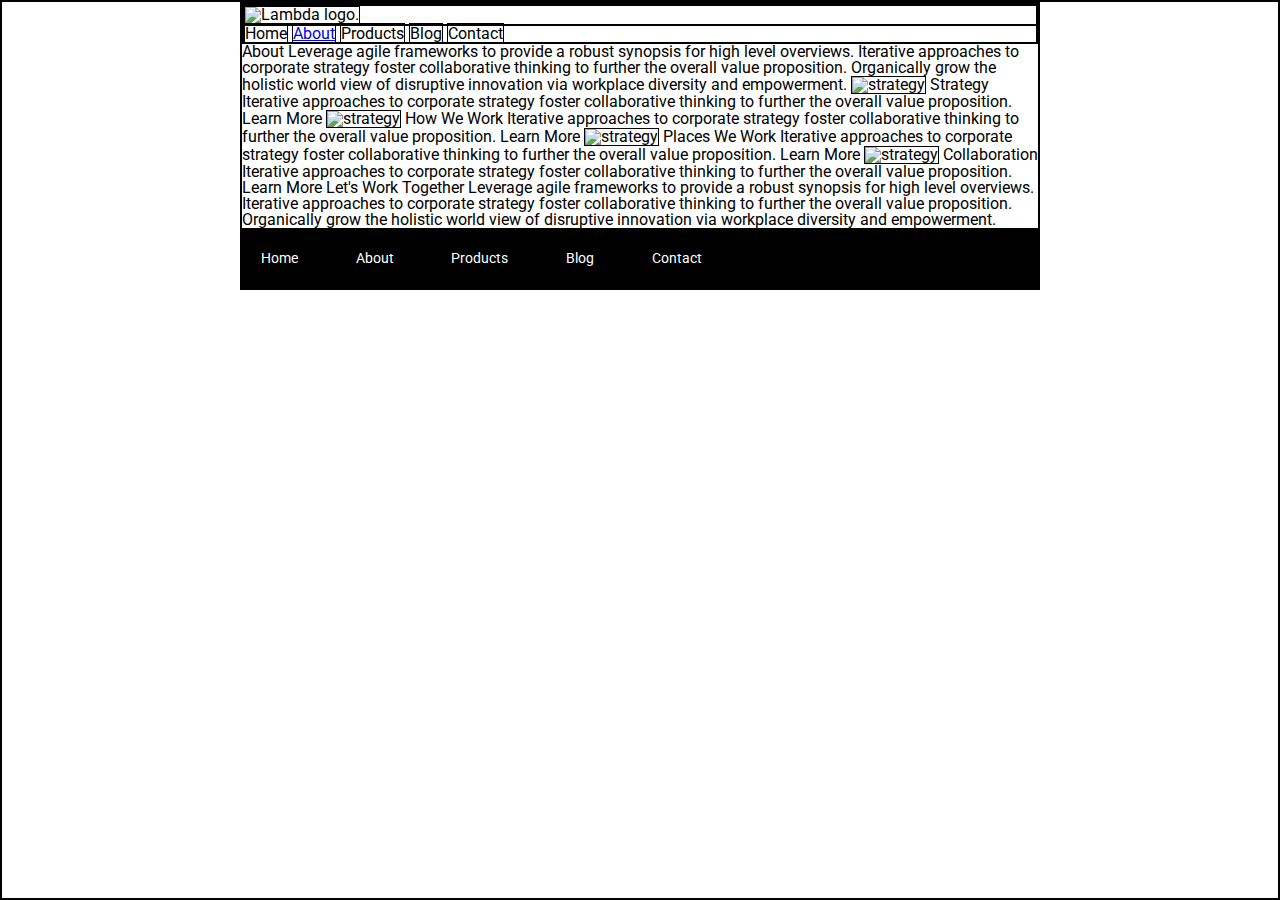
==== about.html @ dbc421f7 "first commit" ====
<!doctype html>

<html lang="en">
<head>
  <meta charset="utf-8">

  <title>Sprint Challenge - About</title>

  <link href="https://fonts.googleapis.com/css?family=Roboto|Rubik" rel="stylesheet">
  <link rel="stylesheet" href="css/index.css">

</head>

<body>
    <div class="container about-page">
     
<!-- Navigation Section -->    
<section class="nav-container">
  <nav>
    <div class="logo-container">
      <img class="logo" src="img/lambda-black.png" alt="Lambda logo.">
    </div>
    <div class="links">
    <a>Home</a>
    <a href="about.html">About</a>
    <a>Products</a>
    <a>Blog</a>
    <a>Contact</a>
    </div>
  </nav> 

    About

    Leverage agile frameworks to provide a robust synopsis for high level overviews. Iterative approaches to corporate strategy foster collaborative thinking to further the overall value proposition. Organically grow the holistic world view of disruptive innovation via workplace diversity and empowerment.


    <img src="img/about-plan.png" alt="strategy">
    
    Strategy
    
    Iterative approaches to corporate strategy foster collaborative thinking to further the overall value proposition.

    Learn More



    <img src="img/about-working.png" alt="strategy">
    
    How We Work
    
    Iterative approaches to corporate strategy foster collaborative thinking to further the overall value proposition.

    Learn More



    <img src="img/about-office.png" alt="strategy">
    
    Places We Work

    Iterative approaches to corporate strategy foster collaborative thinking to further the overall value proposition.

    Learn More

    <img src="img/about-meeting.png" alt="strategy">
    
    Collaboration
    
    Iterative approaches to corporate strategy foster collaborative thinking to further the overall value proposition.

    Learn More

    Let's Work Together

    Leverage agile frameworks to provide a robust synopsis for high level overviews. Iterative approaches to corporate strategy foster collaborative thinking to further the overall value proposition. Organically grow the holistic world view of disruptive innovation via workplace diversity and empowerment.
        
      <footer>
        <nav>
          <a href="index.html">Home</a>
          <a href="#">About</a>
          <a href="#">Products</a>
          <a href="#">Blog</a>
          <a href="#">Contact</a>
        </nav>
      </footer>
    </div><!-- container -->        
</body>
</html>
---- css/index.css ----
/* http://meyerweb.com/eric/tools/css/reset/ 
   v2.0 | 20110126
   License: none (public domain)
*/

html, body, div, span, applet, object, iframe,
h1, h2, h3, h4, h5, h6, p, blockquote, pre,
a, abbr, acronym, address, big, cite, code,
del, dfn, em, img, ins, kbd, q, s, samp,
small, strike, strong, sub, sup, tt, var,
b, u, i, center,
dl, dt, dd, ol, ul, li,
fieldset, form, label, legend,
table, caption, tbody, tfoot, thead, tr, th, td,
article, aside, canvas, details, embed, 
figure, figcaption, footer, header, hgroup, 
menu, nav, output, ruby, section, summary,
time, mark, audio, video {
	margin: 0;
	padding: 0;
	/* border: 0; */
	font-size: 100%;
	font: inherit;
	vertical-align: baseline;
}
/* HTML5 display-role reset for older browsers */
article, aside, details, figcaption, figure, 
footer, header, hgroup, menu, nav, section {
	display: block;
}
body {
	line-height: 1;
}
ol, ul {
	list-style: none;
}
blockquote, q {
	quotes: none;
}
blockquote:before, blockquote:after,
q:before, q:after {
	content: '';
	content: none;
}
table {
	border-collapse: collapse;
	border-spacing: 0;
}

* {
    border: 1px solid black;
    box-sizing: border-box;
}

html, body {
    height: 100%;
    font-family: 'Roboto', sans-serif;
}

h1, h2, h3, h4, h5 {
    font-size: 18px;
    margin-bottom: 15px;
    font-family: 'Rubik', sans-serif;
}

/* Start CSS */

p {
    line-height: 1.4;
}

.container {
    width: 800px;
    margin: 0 auto;
}

.top-content {
    display: flex;
    flex-wrap: wrap;
    justify-content: space-evenly;
    margin-bottom: 20px;
    border-bottom: 1px dashed black;
}

.top-content .text-container {
    width: 48%;
    padding: 0 1%;
    padding-bottom: 20px;  
}

.middle-content {
    margin-bottom: 20px;
    border-bottom: 1px dashed black;
}

.middle-content h2 {
    padding: 0 2%;
    margin-bottom: 0;
}

.middle-content .boxes {
    display: flex;
    flex-wrap: wrap;
    justify-content: space-evenly;
}

.middle-content .boxes .box {
    width: 12.5%;
    height: 100px;
    background: black;
    margin: 20px 2.5%;
    color: white;
    display: flex;
    align-items: center;
    justify-content: center;
}

.bottom-content {
    display: flex;
    margin: 0 2% 20px;
    justify-content: space-around;
}

.bottom-content .text-container {
    padding-right: 4%;
}

.bottom-content .text-container:last-child {
    padding-right: 0;
}

footer {
    width: 100%;
    background: black;
}

footer nav {
    width: 60%;
    display: flex;
    justify-content: space-between;
    align-items: center;
    padding: 20px 2%;
    font-size: 14px;
}

footer nav a {
    color: white;
    text-decoration: none;
}
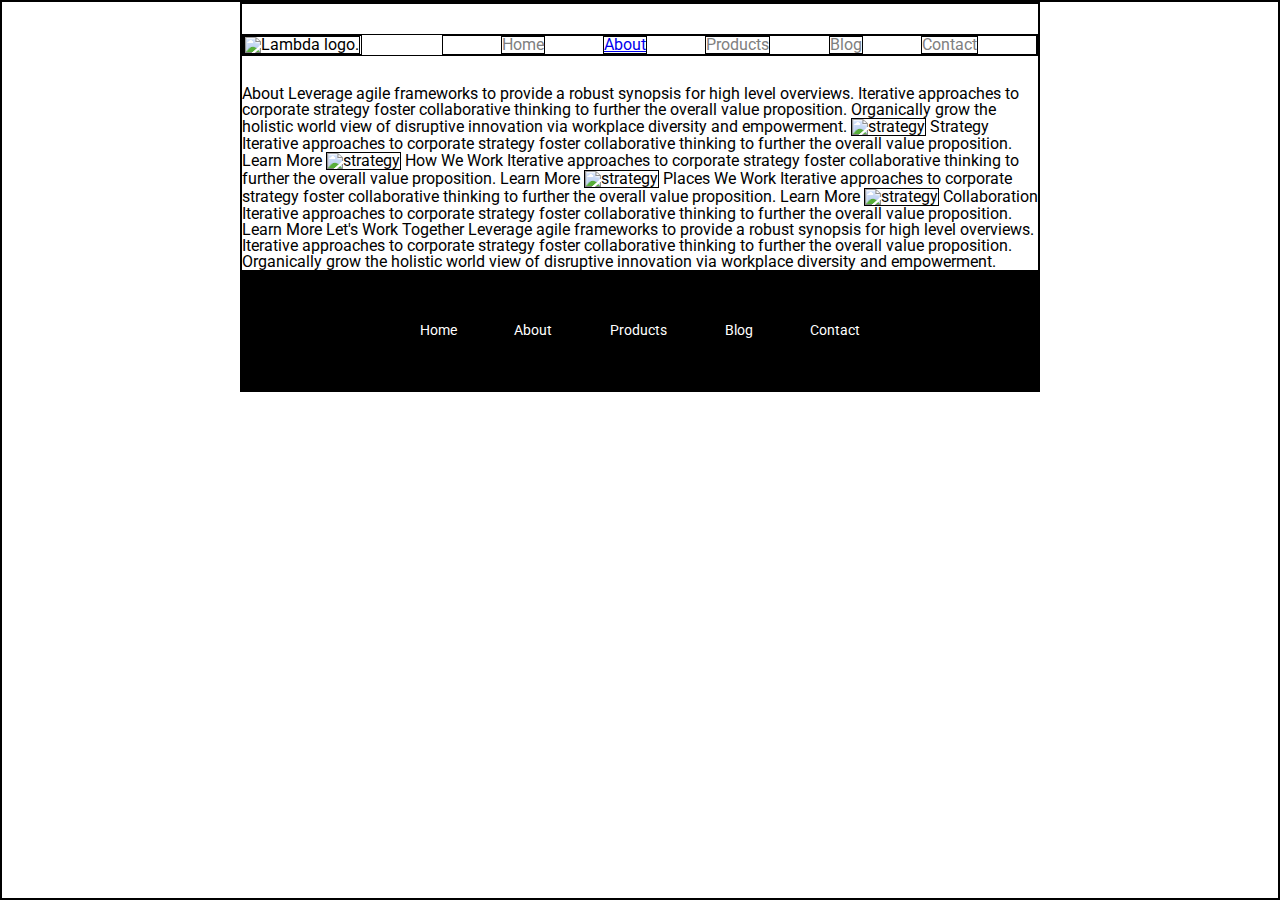
==== commit 7ab34d64: "boxes colored" ====
--- a/about.html
+++ b/about.html
@@ -12,7 +12,8 @@
 </head>
 
 <body>
-    <div class="container about-page">
+
+  <div class="container">
      
 <!-- Navigation Section -->    
 <section class="nav-container">
--- a/css/index.css
+++ b/css/index.css
@@ -74,6 +74,34 @@
     margin: 0 auto;
 }
 
+/* .container {
+	width: 90%;
+	margin: 0 auto;
+} */
+
+/* Start Navigation Content */
+
+section nav {
+	width: 100%;
+	display: flex;
+	justify-content:space-between;
+	margin: 30px auto;
+}
+
+.links {
+	color: gray;
+	display: flex;
+	justify-content: space-evenly;
+	align-items: center;
+	width: 75%;
+}
+
+.logo-container {
+	width: 15%;
+}
+
+/* Start Top Content */
+
 .top-content {
     display: flex;
     flex-wrap: wrap;
@@ -107,12 +135,43 @@
 .middle-content .boxes .box {
     width: 12.5%;
     height: 100px;
-    background: black;
+    /* background: black; */
     margin: 20px 2.5%;
     color: white;
     display: flex;
     align-items: center;
     justify-content: center;
+}
+
+.box1 {
+    background-color: teal;
+}
+.box2 {
+    background-color: gold;
+}
+.box3 {
+    background-color: cadetblue;
+}
+.box4 {
+    background-color: coral;
+}
+.box5 {
+    background-color: crimson;
+}
+.box6 {
+    background-color: forestgreen;
+}
+.box7 {
+    background-color: darkorchid;
+}
+.box8 {
+    background-color: hotpink;
+}
+.box9 {
+    background-color: indigo;
+}
+.box10 {
+    background-color: dodgerblue;
 }
 
 .bottom-content {
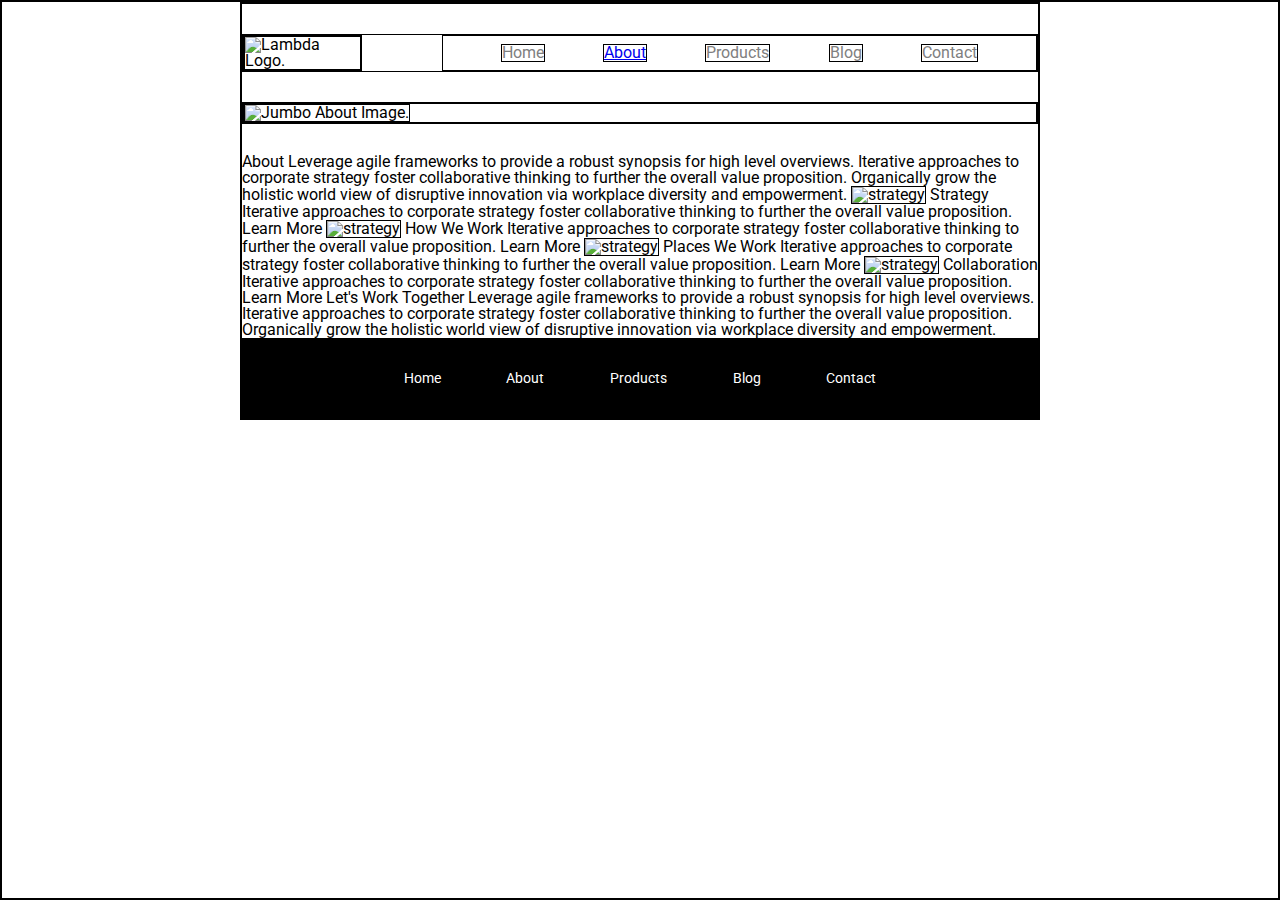
==== commit 6f076e7d: "index final about started" ====
--- a/about.html
+++ b/about.html
@@ -13,22 +13,28 @@
 
 <body>
 
-  <div class="container">
+<div class="container">
      
 <!-- Navigation Section -->    
 <section class="nav-container">
   <nav>
-    <div class="logo-container">
-      <img class="logo" src="img/lambda-black.png" alt="Lambda logo.">
-    </div>
-    <div class="links">
-    <a>Home</a>
-    <a href="about.html">About</a>
-    <a>Products</a>
-    <a>Blog</a>
-    <a>Contact</a>
-    </div>
-  </nav> 
+  <div class="logo-container">
+      <img class="logo" src="img/lambda-black.png" alt="Lambda Logo.">
+  </div>
+  <div class="links">
+  <a>Home</a>
+  <a href="about.html">About</a>
+  <a>Products</a>
+  <a>Blog</a>
+  <a>Contact</a>
+  </div>
+  </nav>
+
+<section class="top-image-section">
+  <div class="top-image">
+      <img class="top-image-image" src="img/jumbo-about.png" alt="Jumbo About Image.">
+  </div>
+</section>
 
     About
 
--- a/css/index.css
+++ b/css/index.css
@@ -97,7 +97,11 @@
 }
 
 .logo-container {
-	width: 15%;
+    width: 15%;
+}
+
+.top-image-section {
+    margin: 0 0 30px;
 }
 
 /* Start Top Content */
@@ -191,14 +195,17 @@
 footer {
     width: 100%;
     background: black;
+    /* height: 20%; */
 }
 
 footer nav {
     width: 60%;
     display: flex;
     justify-content: space-between;
-    align-items: center;
-    padding: 20px 2%;
+    align-content: flex-start;
+    align-items: flex-start;
+    /* text-align: left; */
+    /* padding: 0 1%; */
     font-size: 14px;
 }
 
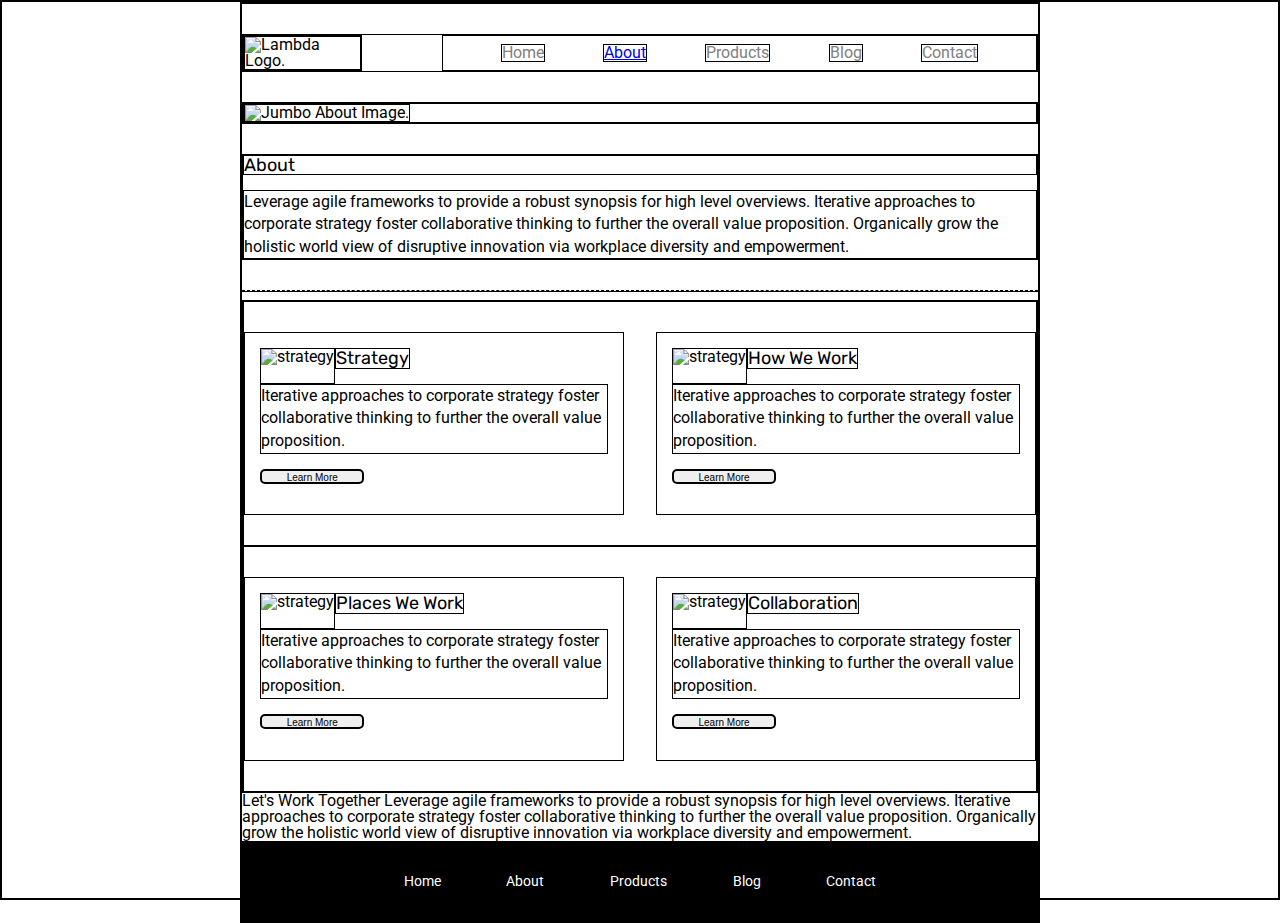
==== commit 623c1008: "about page formatting nearly complete" ====
--- a/about.html
+++ b/about.html
@@ -36,46 +36,52 @@
   </div>
 </section>
 
-    About
+<!-- About Section -->
 
-    Leverage agile frameworks to provide a robust synopsis for high level overviews. Iterative approaches to corporate strategy foster collaborative thinking to further the overall value proposition. Organically grow the holistic world view of disruptive innovation via workplace diversity and empowerment.
+<section class="About">
+  <h1>About</h1>
+    <p>Leverage agile frameworks to provide a robust synopsis for high level overviews. Iterative approaches to corporate strategy foster collaborative thinking to further the overall value proposition. Organically grow the holistic world view of disruptive innovation via workplace diversity and empowerment.</p>
+</section>
 
+<hr>
 
-    <img src="img/about-plan.png" alt="strategy">
-    
-    Strategy
-    
-    Iterative approaches to corporate strategy foster collaborative thinking to further the overall value proposition.
+<!-- Middle Section -->
 
-    Learn More
+<section class="middle-section">
 
+  <div class="row-1">
+    <div class="box-services">
+        <img src="img/about-plan.png" alt="strategy">
+        <h3>Strategy</h3>
+          <p>Iterative approaches to corporate strategy foster collaborative thinking to further the overall value proposition.</p>
+          <button>Learn More</button>
+    </div>
+    <div class="box-services">
+        <img src="img/about-working.png" alt="strategy">
+        <h3>How We Work</h3>
+          <p>Iterative approaches to corporate strategy foster collaborative thinking to further the overall value proposition.</p>
+          <button>Learn More</button>
+    </div>
+  </div>
 
+  <!-- End Row 1 -->
 
-    <img src="img/about-working.png" alt="strategy">
-    
-    How We Work
-    
-    Iterative approaches to corporate strategy foster collaborative thinking to further the overall value proposition.
+  <div class="row-2">
+    <div class="box-services">
+      <img src="img/about-office.png" alt="strategy">
+      <h3>Places We Work</h3>
+        <p>Iterative approaches to corporate strategy foster collaborative thinking to further the overall value proposition.</p>
+        <button>Learn More</button>
+   </div>
+    <div class="box-services">
+      <img src="img/about-meeting.png" alt="strategy">
+      <h3>Collaboration</h3>
+        <p>Iterative approaches to corporate strategy foster collaborative thinking to further the overall value proposition.</p>
+        <button>Learn More</button>
+    </div>
+  </div>
 
-    Learn More
-
-
-
-    <img src="img/about-office.png" alt="strategy">
-    
-    Places We Work
-
-    Iterative approaches to corporate strategy foster collaborative thinking to further the overall value proposition.
-
-    Learn More
-
-    <img src="img/about-meeting.png" alt="strategy">
-    
-    Collaboration
-    
-    Iterative approaches to corporate strategy foster collaborative thinking to further the overall value proposition.
-
-    Learn More
+</section>
 
     Let's Work Together
 
--- a/css/index.css
+++ b/css/index.css
@@ -212,4 +212,39 @@
 footer nav a {
     color: white;
     text-decoration: none;
+}
+
+/* Services.html CSS Start */
+
+.About {
+    margin: 0 0 30px;
+}
+
+hr {
+    border-top: 1px dashed black;
+}
+
+/* Bottom-Middle Section */
+
+.box-services {
+	display: flex;
+	flex-wrap: wrap;
+	width: 48%;
+	height: auto;
+	margin: 30px 0;
+	padding: 15px;
+}
+
+button {
+	border-radius: 5px;
+	font-size: 10px;
+	width: 30%;
+	height: 10%;
+	margin: 15px 0;
+	border: 2px solid black;
+}
+
+.row-1, .row-2 {
+	display: flex;
+	justify-content: space-between;
 }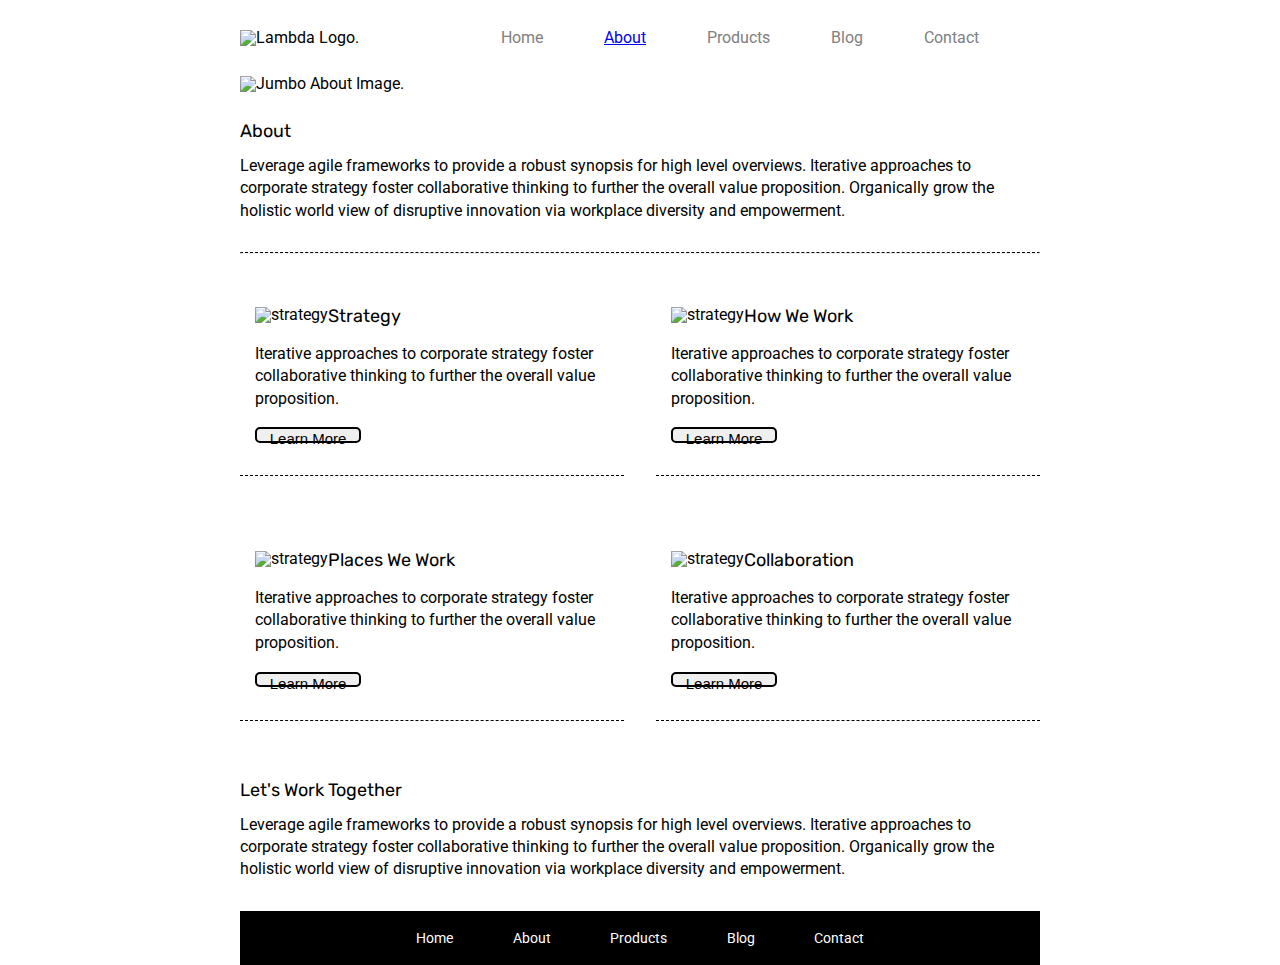
==== commit c4fe737f: "index and about pages polished" ====
--- a/about.html
+++ b/about.html
@@ -83,10 +83,11 @@
 
 </section>
 
-    Let's Work Together
+<section class="Work-Together">
+  <h1>Let's Work Together</h1>
+  <p>Leverage agile frameworks to provide a robust synopsis for high level overviews. Iterative approaches to corporate strategy foster collaborative thinking to further the overall value proposition. Organically grow the holistic world view of disruptive innovation via workplace diversity and empowerment.</p>
+</section>
 
-    Leverage agile frameworks to provide a robust synopsis for high level overviews. Iterative approaches to corporate strategy foster collaborative thinking to further the overall value proposition. Organically grow the holistic world view of disruptive innovation via workplace diversity and empowerment.
-        
       <footer>
         <nav>
           <a href="index.html">Home</a>
--- a/css/index.css
+++ b/css/index.css
@@ -48,7 +48,7 @@
 }
 
 * {
-    border: 1px solid black;
+    /* border: 1px solid black; */
     box-sizing: border-box;
 }
 
@@ -202,10 +202,10 @@
     width: 60%;
     display: flex;
     justify-content: space-between;
-    align-content: flex-start;
-    align-items: flex-start;
+    /* align-content: flex-start; */
+    align-items: center;
     /* text-align: left; */
-    /* padding: 0 1%; */
+    padding: 20px 2%;
     font-size: 14px;
 }
 
@@ -232,12 +232,13 @@
 	width: 48%;
 	height: auto;
 	margin: 30px 0;
-	padding: 15px;
+    padding: 15px;
+    border-bottom: 1px dashed black;
 }
 
 button {
 	border-radius: 5px;
-	font-size: 10px;
+	font-size: 15px;
 	width: 30%;
 	height: 10%;
 	margin: 15px 0;
@@ -247,4 +248,12 @@
 .row-1, .row-2 {
 	display: flex;
 	justify-content: space-between;
+}
+
+.middle-section img {
+    margin: 0 0 10px;
+}
+
+.Work-Together {
+    margin: 30px 0;
 }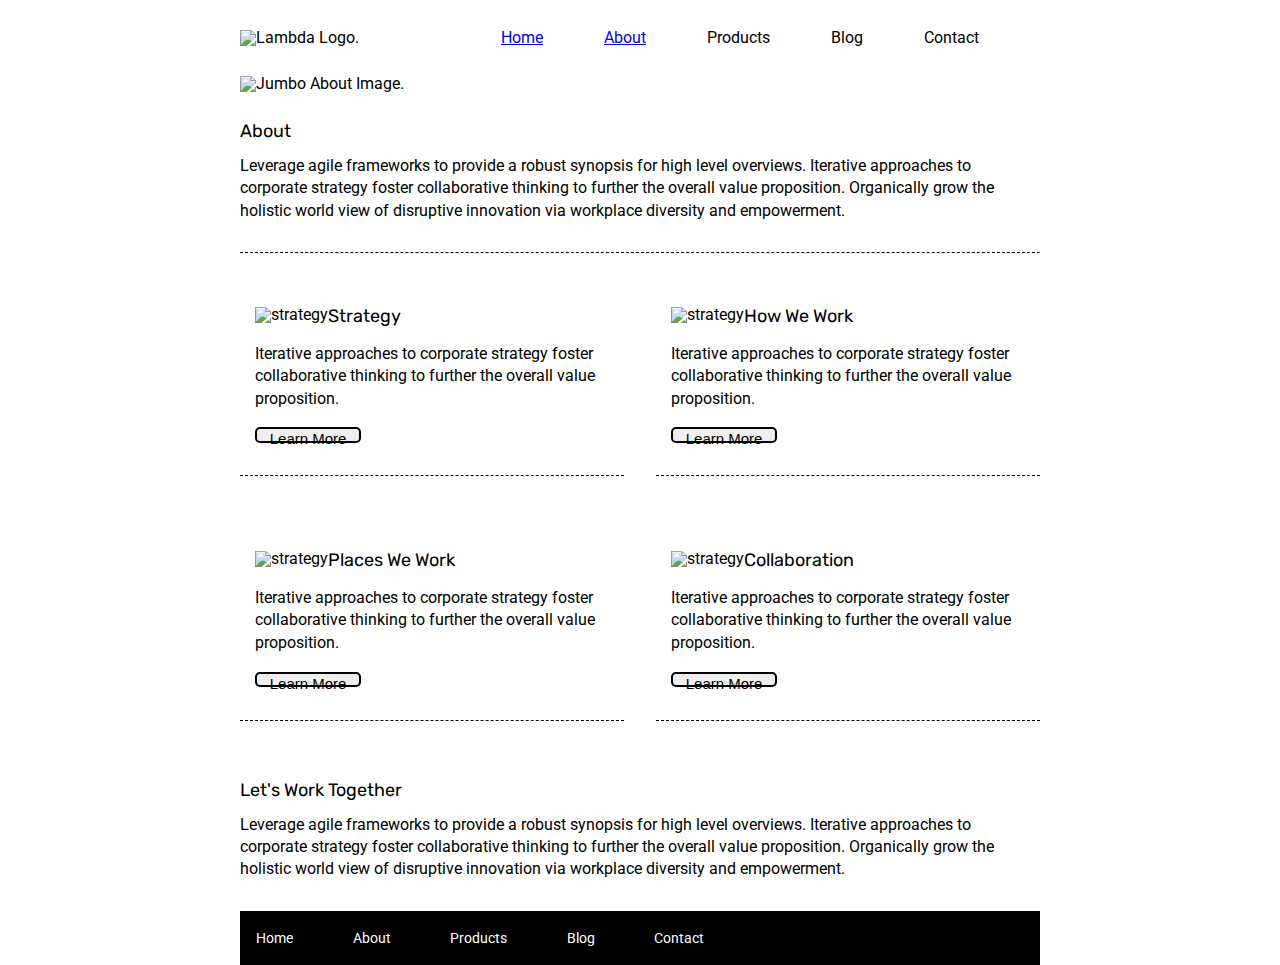
==== commit 54e2e1f2: "added index hyperlinke on both index and about; finalized index and about to start answering self-st" ====
--- a/about.html
+++ b/about.html
@@ -22,7 +22,7 @@
       <img class="logo" src="img/lambda-black.png" alt="Lambda Logo.">
   </div>
   <div class="links">
-  <a>Home</a>
+  <a href="index.html">Home</a>
   <a href="about.html">About</a>
   <a>Products</a>
   <a>Blog</a>
--- a/css/index.css
+++ b/css/index.css
@@ -89,7 +89,6 @@
 }
 
 .links {
-	color: gray;
 	display: flex;
 	justify-content: space-evenly;
 	align-items: center;
@@ -195,16 +194,13 @@
 footer {
     width: 100%;
     background: black;
-    /* height: 20%; */
 }
 
 footer nav {
     width: 60%;
     display: flex;
     justify-content: space-between;
-    /* align-content: flex-start; */
-    align-items: center;
-    /* text-align: left; */
+    margin: 0 80px 0 0;
     padding: 20px 2%;
     font-size: 14px;
 }
